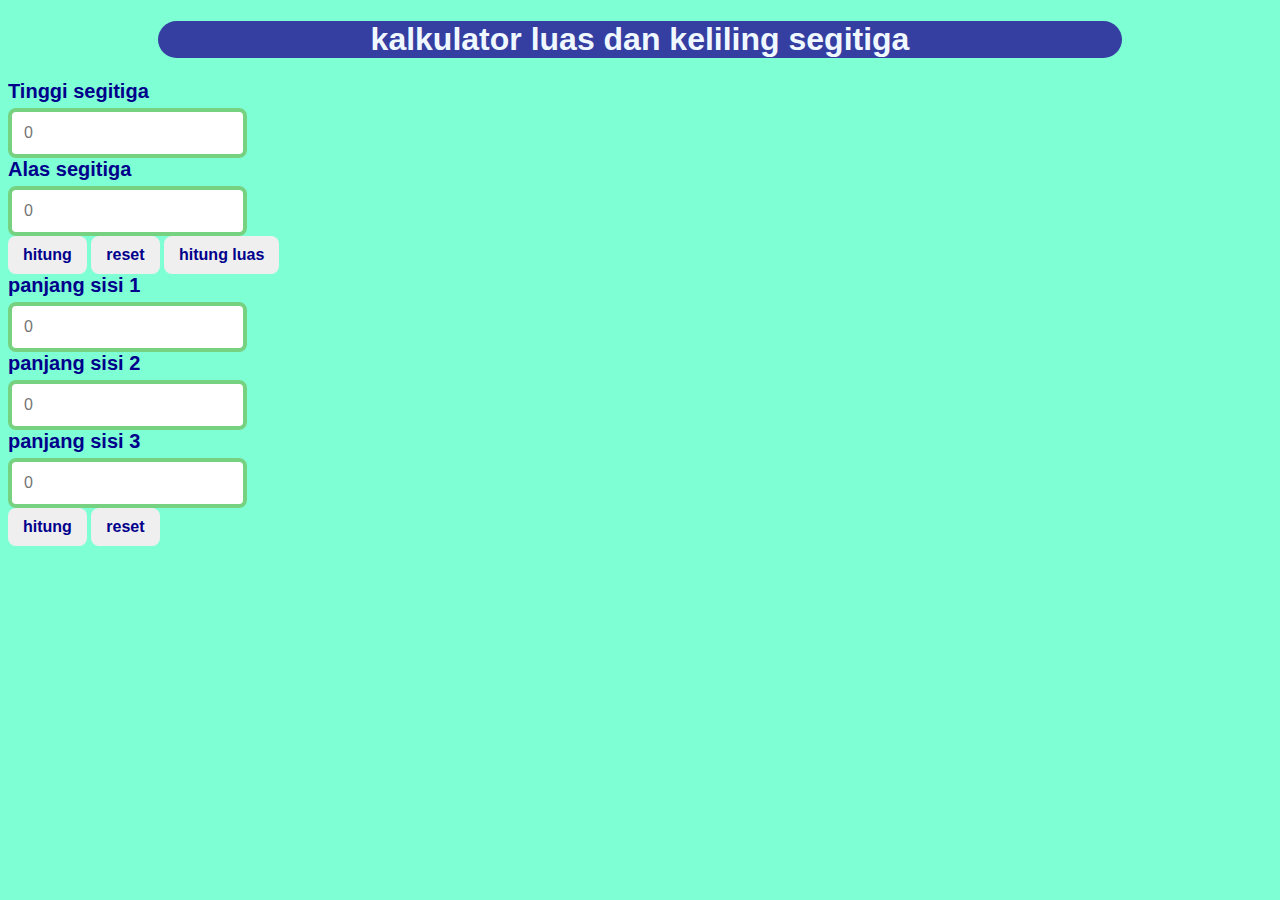
==== index.html @ a9cfb39b "Add files via upload" ====
<!DOCTYPE html>
<html lang="en">
    <head>
        <meta charset="UTF-8">
        <meta name="viewport" content="width=device-width", initial-scale="1.0">
        <link rel="stylesheet" href="css/style.css" >
        <title>kalkulator segitiga</title>
    </head>
    
    <body>
        <header>
            <h1>kalkulator luas dan keliling segitiga</h1>
        </header>
       <main>
        <section class="input-section">
            <label for="tinggi-input">Tinggi segitiga</label>
            <input type="number" id="tinggi-input" placeholder="0"> 
            <label for="alas-input">Alas segitiga</label>
            <input type="number" id="alas-input" placeholder="0"> 
            <section>
                <button>hitung</button>
                <button>reset</button>
                <button>hitung luas</button>
            </section>
        </section>

        <section class="input-section">
            <label for="panjang-sisi-1">panjang sisi 1</label>
            <input type="number" id="panjang-sisi-1" placeholder="0">
            <label for="panjang-sisi-2">panjang sisi 2</label>
            <input type="number" id="panjang-sisi-2" placeholder="0">
            <label for="panjang-sisi-3">panjang sisi 3</label>
            <input type="number" id="panjang-sisi-3" placeholder="0">
            <section>
                <button>hitung</button>
                <button>reset</button>
            </section>
        </section>
           
       </main> 
       <script src="js/script.js"></script>
    </body>
</html>
---- css/style.css ----
body{
    font-family: Arial, Helvetica, sans-serif;
    background-color: aquamarine;
}

header {
    background-color: rgb(53, 62, 161);
    color:aliceblue;
    text-align: center;
    margin-left: 150px;
    margin-right: 150px;
    border-radius: 20px;
}

.input-section{
    display: block;
    flex-direction: column;
}

label {
    display: block;
    margin-bottom:  5px;
    font-size: 20px;
    font-weight: bold;
    color: darkblue;
}

input{
    padding: 12px;
    border: 4px solid rgb(118, 210, 129);
    border-radius: 8px;
    font-size: 16px;
    outline: none;
}

input:focus{
    border-color: blue;
}

button {
    padding: 10px 15px;
    font-size: 16px;
    font-weight: bold;
    text-align: center;
    border-radius: 8px;
    border: none ;
    color: darkblue;
    cursor: pointer;
}

button:hover {
    background-color: rgb(212, 175, 148);
}

button:active {
    transform: translateY(10px);
    background-color: chocolate;
}

@media screen and (max-width: 720px) {
    header {
        color: red;
    }
    
}
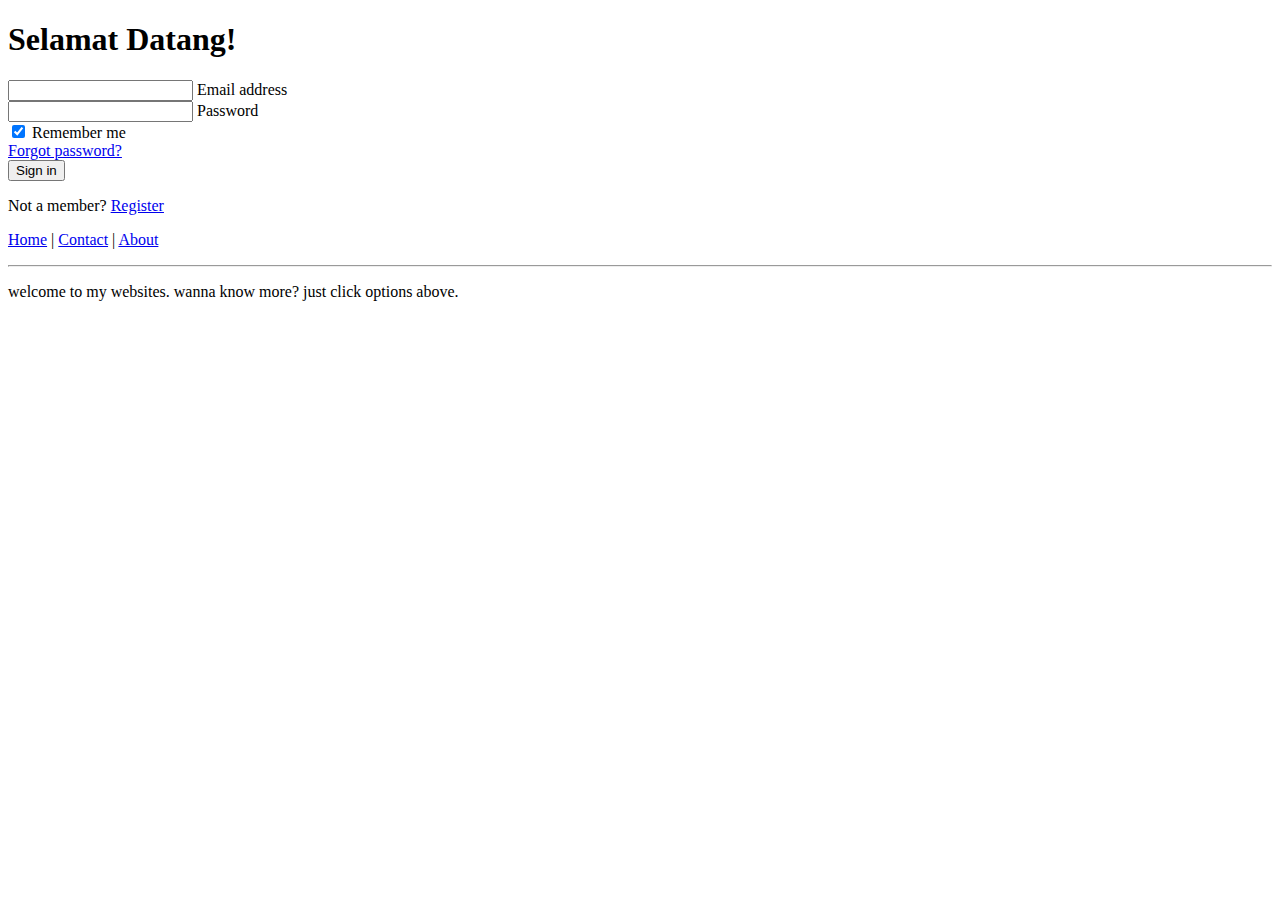
==== commit cecd775f: "Add files via upload" ====
--- a/index.html
+++ b/index.html
@@ -1,43 +1,65 @@
-<!DOCTYPE html>
+<!doctype html>
 <html lang="en">
-    <head>
-        <meta charset="UTF-8">
-        <meta name="viewport" content="width=device-width", initial-scale="1.0">
-        <link rel="stylesheet" href="css/style.css" >
-        <title>kalkulator segitiga</title>
-    </head>
+<head>
+    <!-- Required meta tags -->
+    <meta charset="utf-8">
+    <meta name="viewport" content="width=device-width, initial-scale=1">
+
+    <!-- Bootstrap CSS -->
+    <link href="../bootstrap-5.3.2-dist/css/bootstrap.min.css" rel="stylesheet">
+    <link href="C:\Users\ThinkPad\Downloads\CodePen_Export_QWgrPvp\CodePen_Export_QWgrPvp\dist\style.css" rel="stylesheet">
+    <title>personal websites</title>
+</head>
+<body>
+    <h1>Selamat Datang! </h1>
+
+    <form>
+        <!-- Email input -->
+        <div class="form-outline mb-4">
+          <input type="email" id="form2Example1" class="form-control" />
+          <label class="form-label" for="form2Example1">Email address</label>
+        </div>
+      
+        <!-- Password input -->
+        <div class="form-outline mb-4">
+          <input type="password" id="form2Example2" class="form-control" />
+          <label class="form-label" for="form2Example2">Password</label>
+        </div>
+      
+        <!-- 2 column grid layout for inline styling -->
+        <div class="row mb-4">
+          <div class="col d-flex justify-content-center">
+            <!-- Checkbox -->
+            <div class="form-check">
+              <input class="form-check-input" type="checkbox" value="" id="form2Example31" checked />
+              <label class="form-check-label" for="form2Example31"> Remember me </label>
+            </div>
+          </div>
+      
+          <div class="col">
+            <!-- Simple link -->
+            <a href="#!">Forgot password?</a>
+          </div>
+        </div>
+      
+        <!-- Submit button -->
+        <button type="button" class="btn btn-primary btn-block mb-4">Sign in</button>
     
-    <body>
-        <header>
-            <h1>kalkulator luas dan keliling segitiga</h1>
-        </header>
-       <main>
-        <section class="input-section">
-            <label for="tinggi-input">Tinggi segitiga</label>
-            <input type="number" id="tinggi-input" placeholder="0"> 
-            <label for="alas-input">Alas segitiga</label>
-            <input type="number" id="alas-input" placeholder="0"> 
-            <section>
-                <button>hitung</button>
-                <button>reset</button>
-                <button>hitung luas</button>
-            </section>
-        </section>
-
-        <section class="input-section">
-            <label for="panjang-sisi-1">panjang sisi 1</label>
-            <input type="number" id="panjang-sisi-1" placeholder="0">
-            <label for="panjang-sisi-2">panjang sisi 2</label>
-            <input type="number" id="panjang-sisi-2" placeholder="0">
-            <label for="panjang-sisi-3">panjang sisi 3</label>
-            <input type="number" id="panjang-sisi-3" placeholder="0">
-            <section>
-                <button>hitung</button>
-                <button>reset</button>
-            </section>
-        </section>
-           
-       </main> 
-       <script src="js/script.js"></script>
+        <!-- Register buttons -->
+        <div class="text-center">
+        <p>Not a member? <a href="#!">Register</a></p>
+        </div>
+        <div class="text-center">
+        <a href="index.html" >Home</a> |
+        <a href="contact.html" >Contact</a> |
+        <a href="about.html" >About</a>
+        </p>
+        <hr>
+        <p>
+        welcome to my websites. wanna know more? just click options above.
+        </p>
+        </div>
+    </form>
+    
     </body>
 </html>